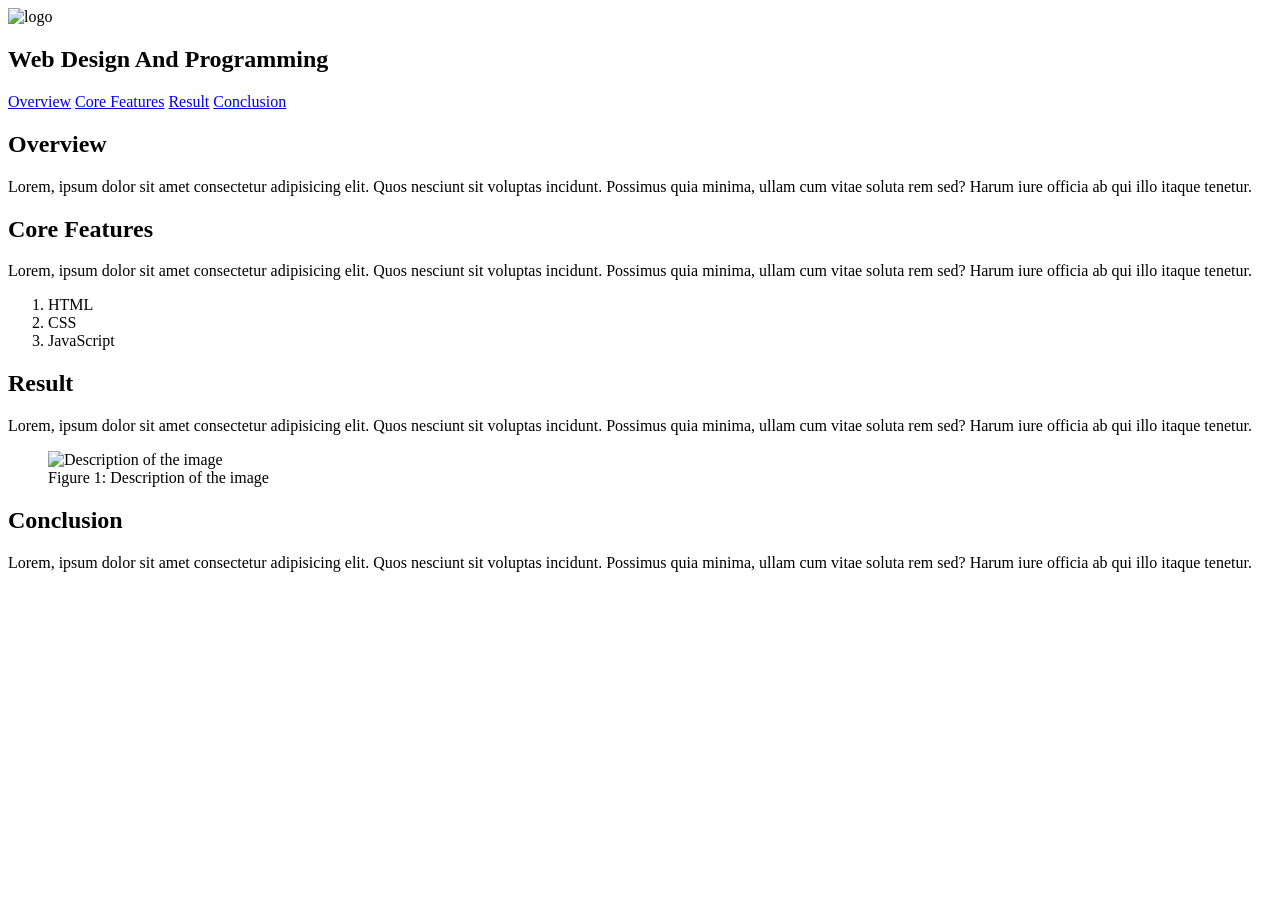
==== index2.html @ e1716517 "Lab 2" ====
<!doctype html>
<html lang="en">
  <head>
    <meta charset="UTF-8" />
    <meta name="viewport" content="width=device-width, initial-scale=1.0" />
    <title>Document</title>
  </head>

  <body>
    <header>
      <img
        src="https://fda.neu.edu.vn/wp-content/uploads/2026/01/Logo_FDA_2026-880x138.png"
        alt="logo"
        width="200"
      />
      <h2>Web Design And Programming</h2>
    </header>
    <nav>
      <a href="#overview">Overview</a>
      <a href="#core-features">Core Features</a>
      <a href="#result">Result</a>
      <a href="#conclusion">Conclusion</a>
    </nav>
    <main>
      <section id="overview">
        <h2>Overview</h2>
        <p>
          Lorem, ipsum dolor sit amet consectetur adipisicing elit. Quos
          nesciunt sit voluptas incidunt. Possimus quia minima, ullam cum vitae
          soluta rem sed? Harum iure officia ab qui illo itaque tenetur.
        </p>
      </section>
      <section id="core-features">
        <h2>Core Features</h2>
        <p>
          Lorem, ipsum dolor sit amet consectetur adipisicing elit. Quos
          nesciunt sit voluptas incidunt. Possimus quia minima, ullam cum vitae
          soluta rem sed? Harum iure officia ab qui illo itaque tenetur.
        </p>
        <ol>
          <li>HTML</li>
          <li>CSS</li>
          <li>JavaScript</li>
        </ol>
      </section>
      <section id="result">
        <h2>Result</h2>
        <p>
          Lorem, ipsum dolor sit amet consectetur adipisicing elit. Quos
          nesciunt sit voluptas incidunt. Possimus quia minima, ullam cum vitae
          soluta rem sed? Harum iure officia ab qui illo itaque tenetur.
        </p>
        <figure>
          <img
            src="https://encrypted-tbn0.gstatic.com/images?q=tbn:ANd9GcTSw6bZGjFOHxnIizKLPXWeUjtNEUsUX7HP6V_1xcJ9Yw&s=10"
            alt="Description of the image"
            width="200"
          />
          <figcaption>Figure 1: Description of the image</figcaption>
        </figure>
      </section>
      <section id="conclusion">
        <h2>Conclusion</h2>
        <p>
          Lorem, ipsum dolor sit amet consectetur adipisicing elit. Quos
          nesciunt sit voluptas incidunt. Possimus quia minima, ullam cum vitae
          soluta rem sed? Harum iure officia ab qui illo itaque tenetur.
        </p>
      </section>
    </main>
  </body>
</html>
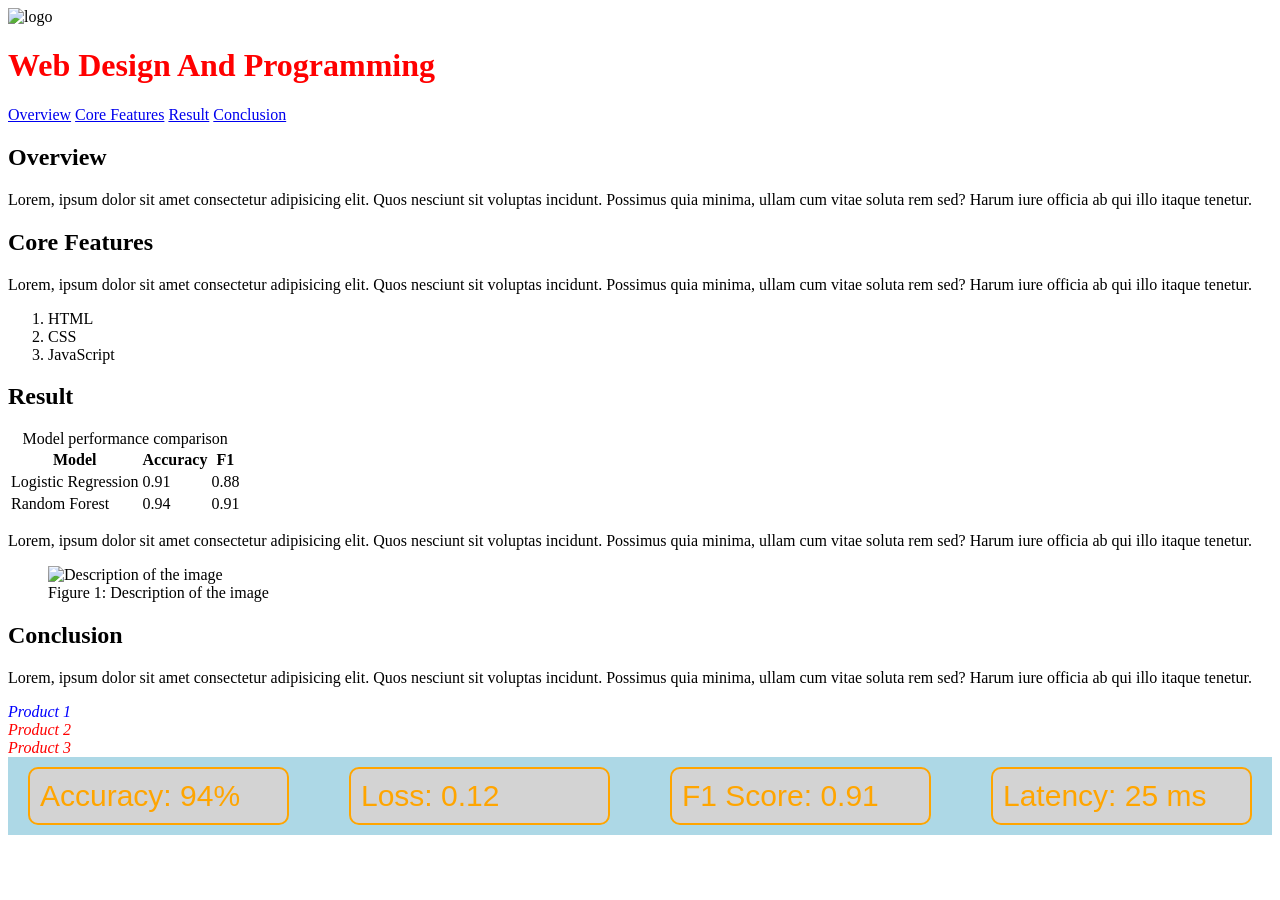
==== commit 219e315b: "lab 4" ====
--- a/index2.html
+++ b/index2.html
@@ -4,6 +4,12 @@
     <meta charset="UTF-8" />
     <meta name="viewport" content="width=device-width, initial-scale=1.0" />
     <title>Document</title>
+    <link rel="stylesheet" href="style.css" />
+    <style>
+      h1 {
+        color: red;
+      }
+    </style>
   </head>
 
   <body>
@@ -13,7 +19,7 @@
         alt="logo"
         width="200"
       />
-      <h2>Web Design And Programming</h2>
+      <h1>Web Design And Programming</h1>
     </header>
     <nav>
       <a href="#overview">Overview</a>
@@ -45,6 +51,33 @@
       </section>
       <section id="result">
         <h2>Result</h2>
+        <table>
+          <caption>
+            Model performance comparison
+          </caption>
+
+          <thead>
+            <tr>
+              <th>Model</th>
+              <th>Accuracy</th>
+              <th>F1</th>
+            </tr>
+          </thead>
+
+          <tbody>
+            <tr>
+              <td>Logistic Regression</td>
+              <td>0.91</td>
+              <td>0.88</td>
+            </tr>
+
+            <tr>
+              <td>Random Forest</td>
+              <td>0.94</td>
+              <td>0.91</td>
+            </tr>
+          </tbody>
+        </table>
         <p>
           Lorem, ipsum dolor sit amet consectetur adipisicing elit. Quos
           nesciunt sit voluptas incidunt. Possimus quia minima, ullam cum vitae
@@ -68,5 +101,19 @@
         </p>
       </section>
     </main>
+    <div class="container">
+      <div class="product card" id="top-product" style="color: blue">
+        Product 1
+      </div>
+      <div class="product card">Product 2</div>
+      <div class="product card">Product 3</div>
+    </div>
+
+    <div class="dashboard">
+      <div class="product card">Accuracy: 94%</div>
+      <div class="product card">Loss: 0.12</div>
+      <div class="product card">F1 Score: 0.91</div>
+      <div class="product card">Latency: 25 ms</div>
+    </div>
   </body>
 </html>
--- a/style.css
+++ b/style.css
@@ -0,0 +1,67 @@
+* {
+    box-sizing: border-box;
+}
+
+.dashboard {
+    display: flex;
+    flex-direction: row;
+    flex-wrap: wrap;
+    justify-content: center;
+    background-color: lightblue;
+    align-items: center;
+    gap: 20px;
+}
+
+.dashboard .card {
+    font-family: Arial, sans-serif;
+    font-size: 30px;
+    color: orange;
+
+    width: 200px;
+    margin: 10px 20px 10px 20px;
+    /*margin-top: 20px;
+    margin-bottom: 20px;
+    margin-left: 20px;
+    margin-right: 20px;
+    margin: 10px;*/
+    padding: 10px;
+    background-color: lightgray;
+    border: 2px solid;
+    border-radius: 10px;
+    /*flex-grow: 1;*/
+    /*flex-shrink: 1;*/
+    flex: 1 1 200px;
+    
+}
+
+@media screen and (max-width: 768px) {
+    .dashboard {
+        flex-direction: column;
+    }
+}
+
+@media screen and (max-width: 480px) {
+    .dashboard .card {
+        padding: 6px;
+    }
+}
+
+#top-product {
+    color: yellow;
+}
+
+.product {
+    color: red;
+}
+
+.dashboard .card:hover {
+    color: green;
+}
+
+.container .card{
+    font-style: italic;
+}
+
+nav a:hover{
+    color:pink;
+}
